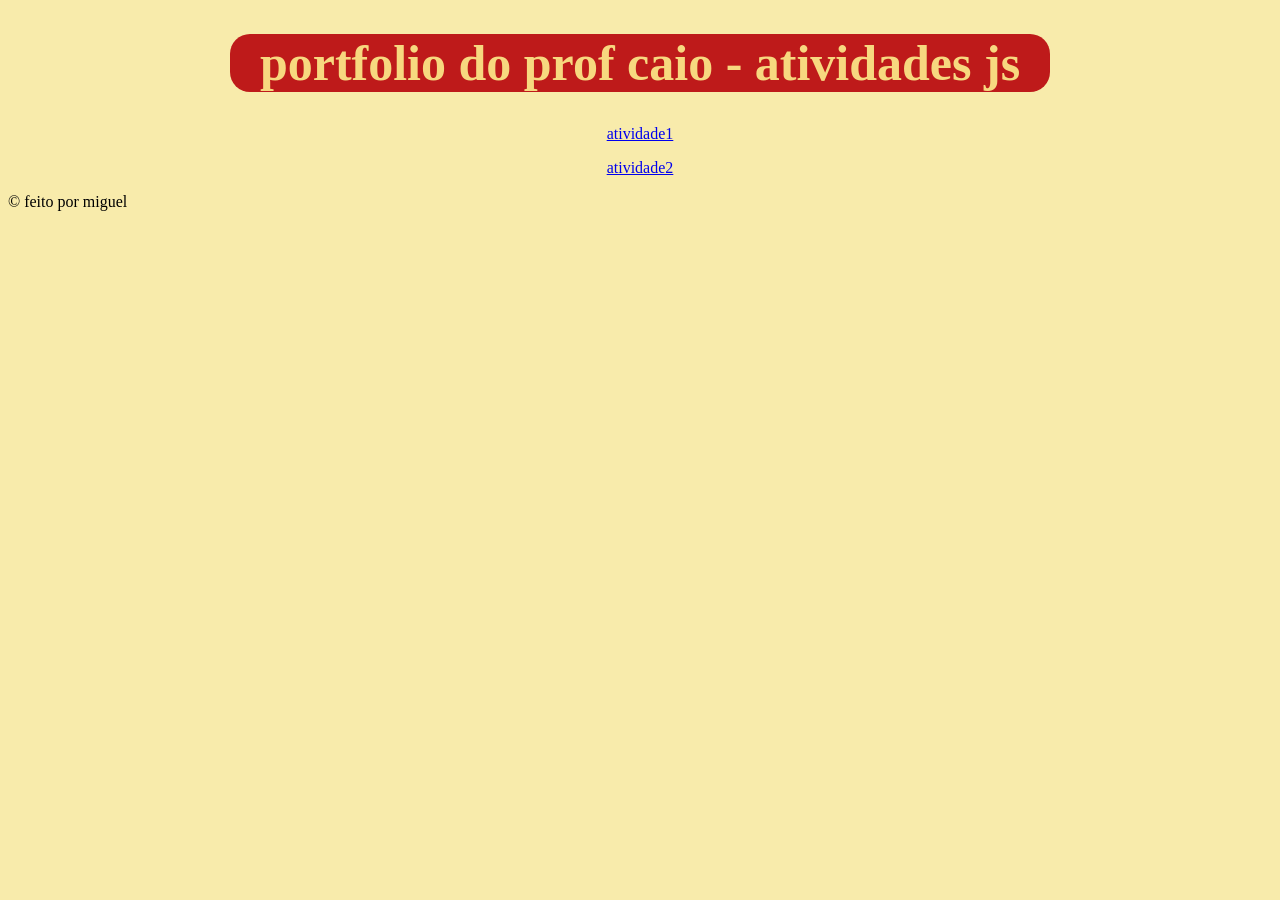
==== index.html @ 6055a584 "Add files via upload" ====
<!DOCTYPE html>
<html lang="pt-br">
<head>
    <meta charset="UTF-8">
    <meta name="viewport" content="width=device-width, initial-scale=1.0">
    <title>portfolio</title>
    <link rel="stylesheet" href="style.css">
</head>
<body>
    <header>
        
    </header>
    <main>
        <div class="centro">
            <h1>portfolio do prof caio - atividades js</h1>
            <a href="file:///tmp/guest-tqurnr/portfolio-main/atividade1/olamundo.html">atividade1</p></a>
            <a href="file:///tmp/guest-tqurnr/portfolio-main/atividade2/button.html">atividade2</p></a> 
        </div>
    </main>
    <footer>
        &copy; feito por miguel
    </footer>
</body>
</html>
---- style.css ----
html{
    background-color: #F8EBAB;
}
main{
    h1{
        text-align: center;
        background-color: #BE1A1A;
        border-radius: 20px;
        font-size: 50px;
        color: #F7D87F;
    }
    .centro{
        margin: auto;
        width: 820px;
        text-align: center;
    }
}
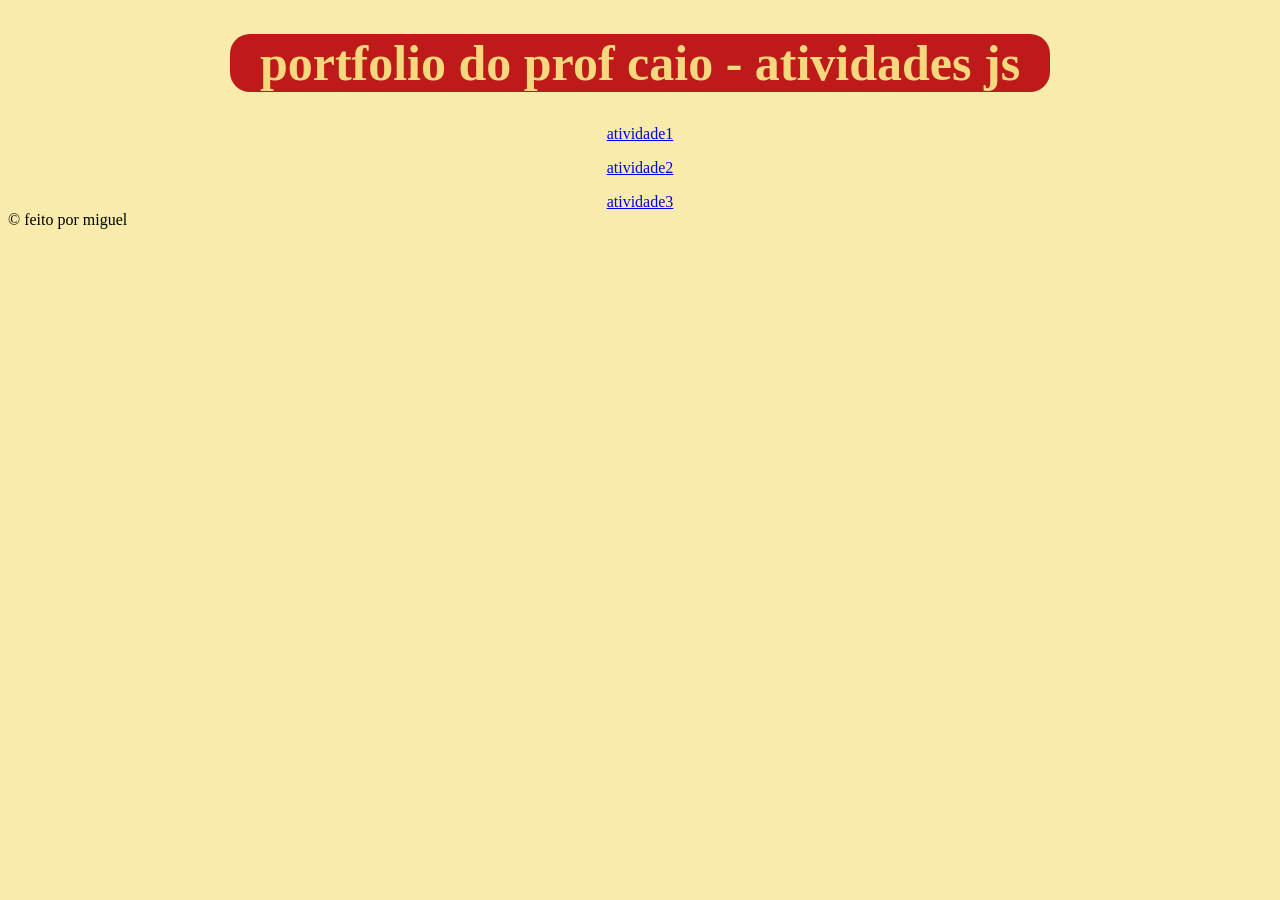
==== commit 9f7ba00a: "Add files via upload" ====
--- a/index.html
+++ b/index.html
@@ -15,6 +15,7 @@
             <h1>portfolio do prof caio - atividades js</h1>
             <a href="file:///tmp/guest-tqurnr/portfolio-main/atividade1/olamundo.html">atividade1</p></a>
             <a href="file:///tmp/guest-tqurnr/portfolio-main/atividade2/button.html">atividade2</p></a> 
+            <a href="file:///tmp/guest-tgf1gq/portfolio-main/atividade3/aprovacao.html">atividade3</a>
         </div>
     </main>
     <footer>
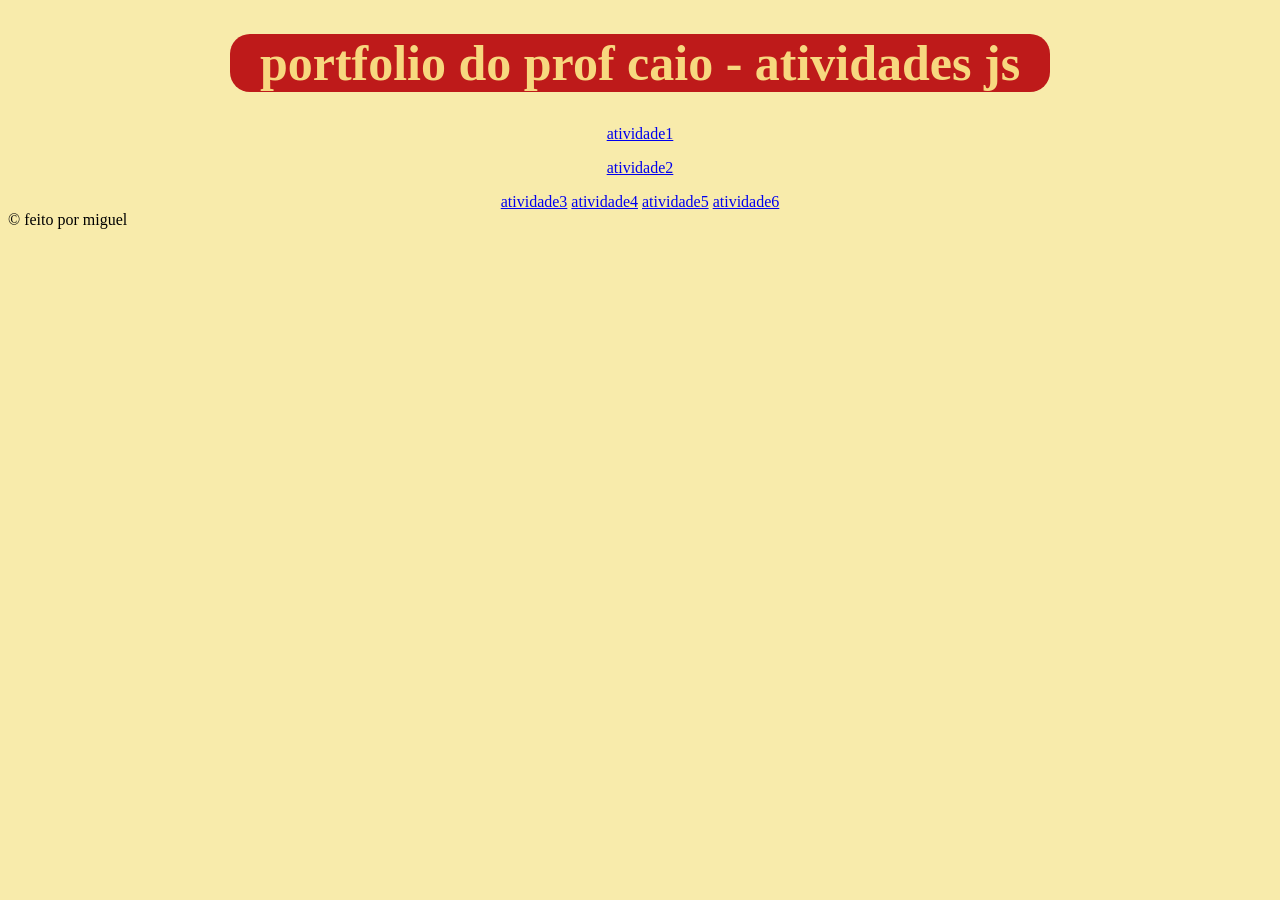
==== commit c8ae6a49: "Add files via upload" ====
--- a/index.html
+++ b/index.html
@@ -16,6 +16,9 @@
             <a href="file:///tmp/guest-tqurnr/portfolio-main/atividade1/olamundo.html">atividade1</p></a>
             <a href="file:///tmp/guest-tqurnr/portfolio-main/atividade2/button.html">atividade2</p></a> 
             <a href="file:///tmp/guest-tgf1gq/portfolio-main/atividade3/aprovacao.html">atividade3</a>
+            <a href="file:///tmp/guest-cbktn7/portfolio-main/atividade4/parouimpar.html">atividade4</a>
+            <a href="file:///tmp/guest-cbktn7/portfolio-main/atividade5/maior.html">atividade5</a>
+            <a href="file:///tmp/guest-cbktn7/portfolio-main/atividade6/site.html">atividade6</a>
         </div>
     </main>
     <footer>
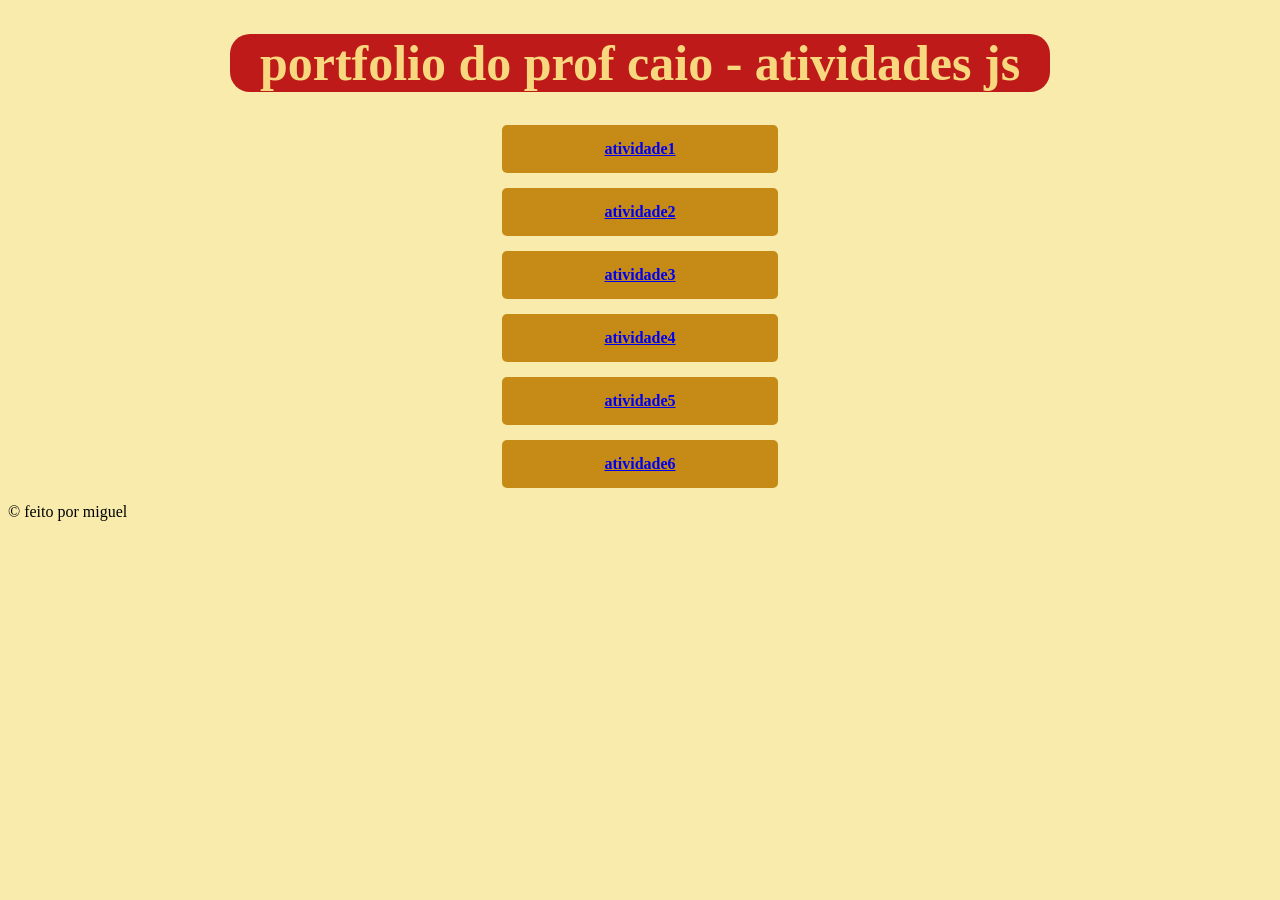
==== commit 4b754707: "Add files via upload" ====
--- a/index.html
+++ b/index.html
@@ -13,12 +13,12 @@
     <main>
         <div class="centro">
             <h1>portfolio do prof caio - atividades js</h1>
-            <a href="file:///tmp/guest-tqurnr/portfolio-main/atividade1/olamundo.html">atividade1</p></a>
-            <a href="file:///tmp/guest-tqurnr/portfolio-main/atividade2/button.html">atividade2</p></a> 
-            <a href="file:///tmp/guest-tgf1gq/portfolio-main/atividade3/aprovacao.html">atividade3</a>
-            <a href="file:///tmp/guest-cbktn7/portfolio-main/atividade4/parouimpar.html">atividade4</a>
-            <a href="file:///tmp/guest-cbktn7/portfolio-main/atividade5/maior.html">atividade5</a>
-            <a href="file:///tmp/guest-cbktn7/portfolio-main/atividade6/site.html">atividade6</a>
+            <a href="atividade1/olamundo.html"><p>atividade1</p></a>
+            <a href="atividade2/button.html"><p>atividade2</p></a> 
+            <a href="atividade3/aprovacao.html"><p>atividade3</p></a>
+            <a href="atividade4/parouimpar.html"><p>atividade4</p></a>
+            <a href="atividade5/maior.html"><p>atividade5</p></a>
+            <a href="atividade6/site.html"><p>atividade6</p></a>
         </div>
     </main>
     <footer>
--- a/style.css
+++ b/style.css
@@ -14,4 +14,21 @@
         width: 820px;
         text-align: center;
     }
+}
+a p{
+    background-color: rgb(197, 139, 22);
+    width: 30%;
+    padding: 15px;
+    font-weight: bold;
+    border-radius: 5px;
+    margin: 15px auto;
+    transition: 0.6s all;
+    text-align: center;
+}
+a p:hover{
+    background-color: #9c3333;
+    transform: scale(1.2);
+}
+a p:active{
+    border-style: solid;
 }
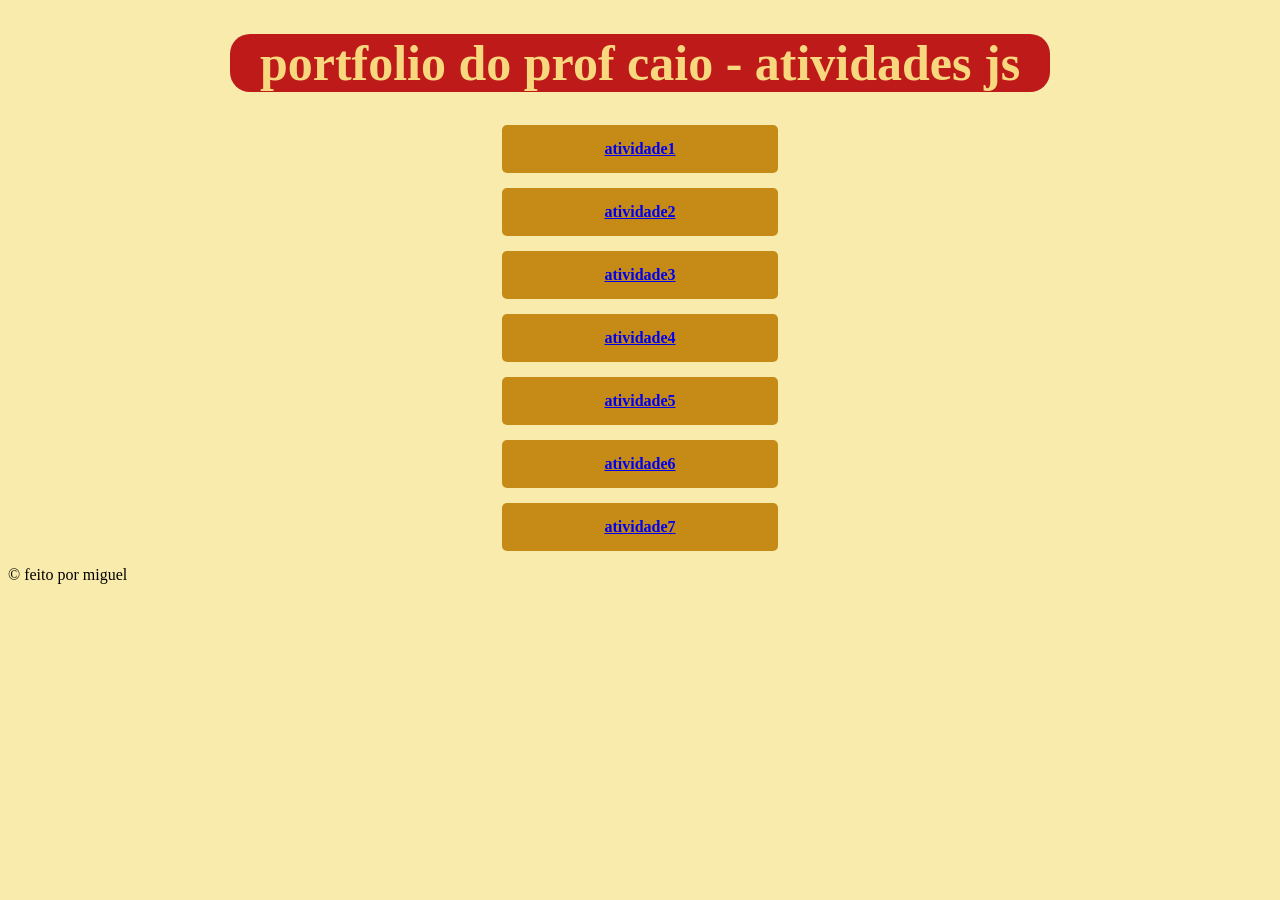
==== commit 1620b593: "Add files via upload" ====
--- a/index.html
+++ b/index.html
@@ -19,6 +19,7 @@
             <a href="atividade4/parouimpar.html"><p>atividade4</p></a>
             <a href="atividade5/maior.html"><p>atividade5</p></a>
             <a href="atividade6/site.html"><p>atividade6</p></a>
+            <a href="atividade7/aleatorio.html"><p>atividade7</p></a>
         </div>
     </main>
     <footer>
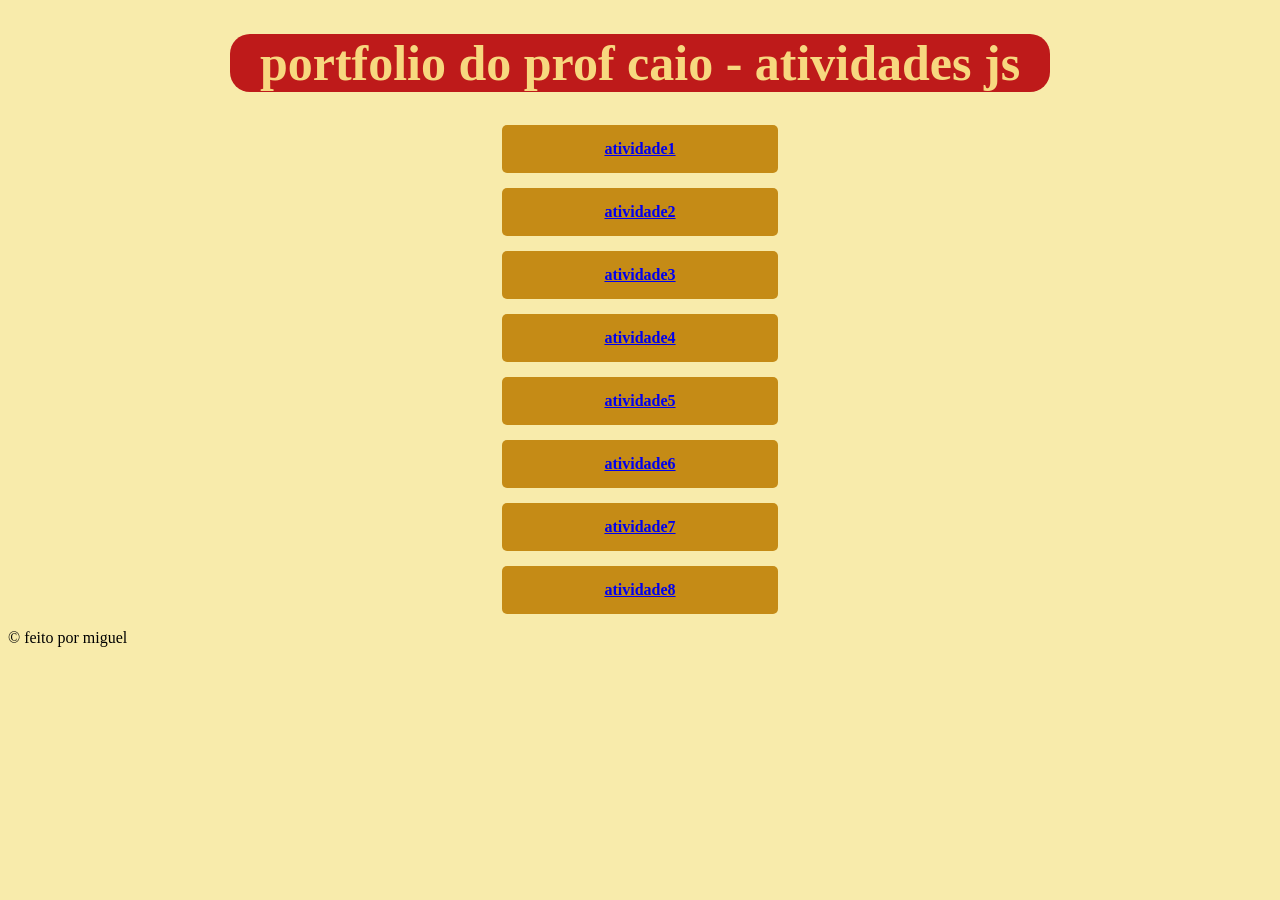
==== commit 8688df58: "Add files via upload" ====
--- a/index.html
+++ b/index.html
@@ -20,6 +20,7 @@
             <a href="atividade5/maior.html"><p>atividade5</p></a>
             <a href="atividade6/site.html"><p>atividade6</p></a>
             <a href="atividade7/aleatorio.html"><p>atividade7</p></a>
+            <a href="atividade8/sorte.html"><p>atividade8</p></a>
         </div>
     </main>
     <footer>
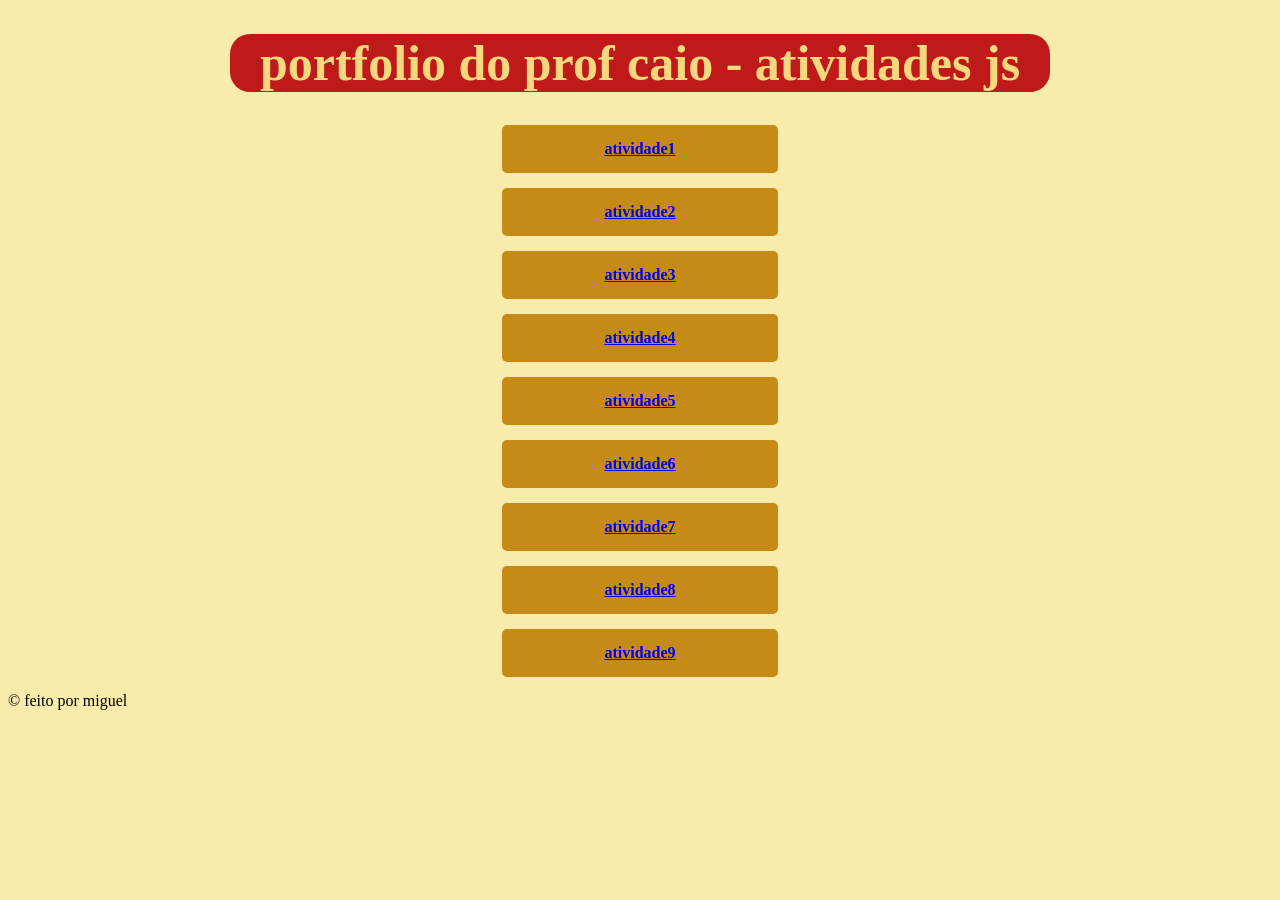
==== commit d53ef06f: "Add files via upload" ====
--- a/index.html
+++ b/index.html
@@ -21,6 +21,7 @@
             <a href="atividade6/site.html"><p>atividade6</p></a>
             <a href="atividade7/aleatorio.html"><p>atividade7</p></a>
             <a href="atividade8/sorte.html"><p>atividade8</p></a>
+            <a href="atividade9/adivinha.html"><p>atividade9</p></a>
         </div>
     </main>
     <footer>
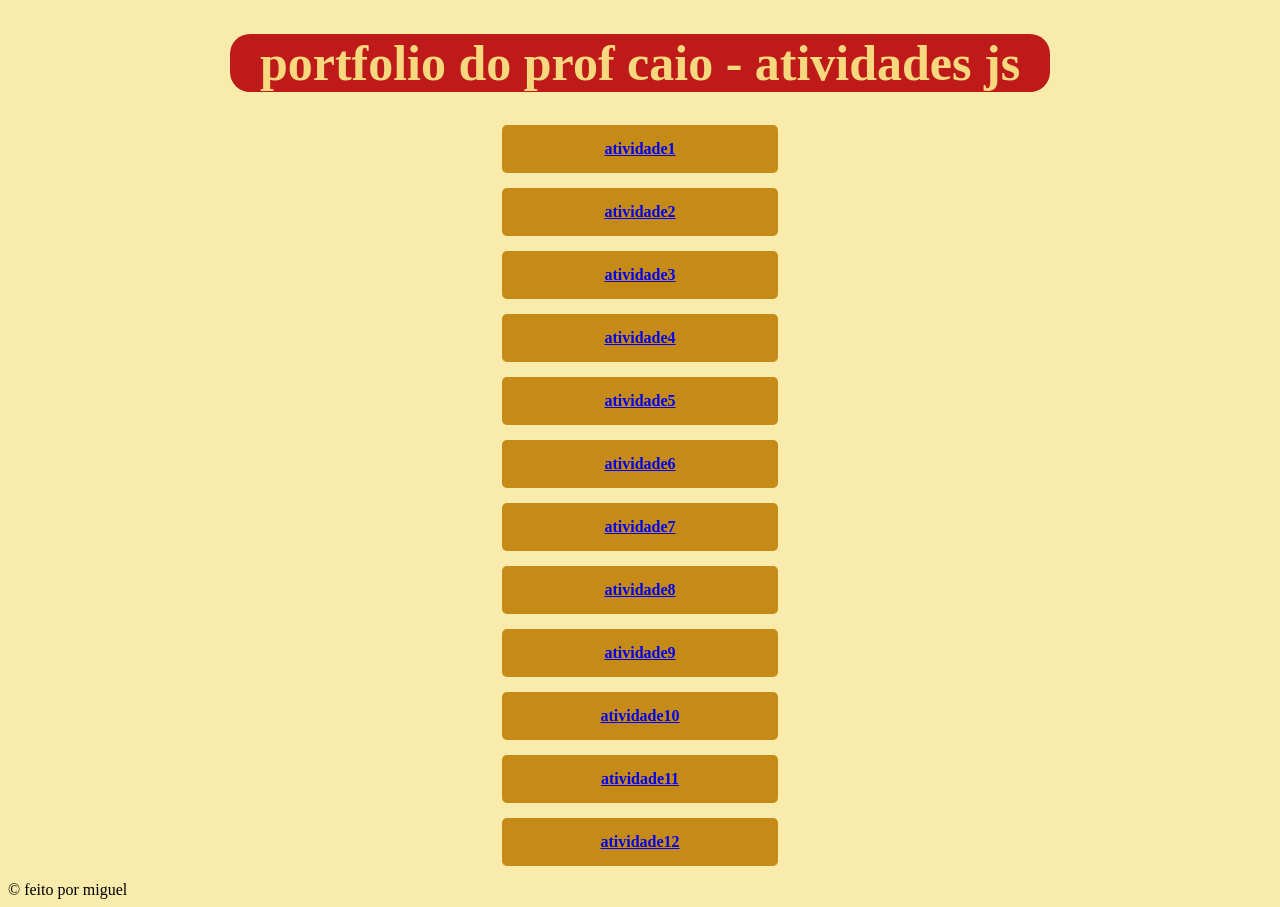
==== commit 07d5975b: "Add files via upload" ====
--- a/index.html
+++ b/index.html
@@ -14,14 +14,17 @@
         <div class="centro">
             <h1>portfolio do prof caio - atividades js</h1>
             <a href="atividade1/olamundo.html"><p>atividade1</p></a>
-            <a href="atividade2/button.html"><p>atividade2</p></a> 
-            <a href="atividade3/aprovacao.html"><p>atividade3</p></a>
-            <a href="atividade4/parouimpar.html"><p>atividade4</p></a>
-            <a href="atividade5/maior.html"><p>atividade5</p></a>
-            <a href="atividade6/site.html"><p>atividade6</p></a>
-            <a href="atividade7/aleatorio.html"><p>atividade7</p></a>
-            <a href="atividade8/sorte.html"><p>atividade8</p></a>
-            <a href="atividade9/adivinha.html"><p>atividade9</p></a>
+             <a href="atividade2/button.html"><p>atividade2</p></a> 
+              <a href="atividade3/aprovacao.html"><p>atividade3</p></a>
+               <a href="atividade4/parouimpar.html"><p>atividade4</p></a>
+                <a href="atividade5/maior.html"><p>atividade5</p></a>
+                <a href="atividade6/site.html"><p>atividade6</p></a>
+                <a href="atividade7/aleatorio.html"><p>atividade7</p></a>
+               <a href="atividade8/sorte.html"><p>atividade8</p></a>
+              <a href="atividade9/adivinha.html"><p>atividade9</p></a>
+            <a href="atividade10/estacoes.html"><p>atividade10</p></a>
+             <a href="atividade11/horas.html"><p>atividade11</p></a>
+              <a href="atividade12/desafio.html"><p>atividade12</p></a>
         </div>
     </main>
     <footer>
